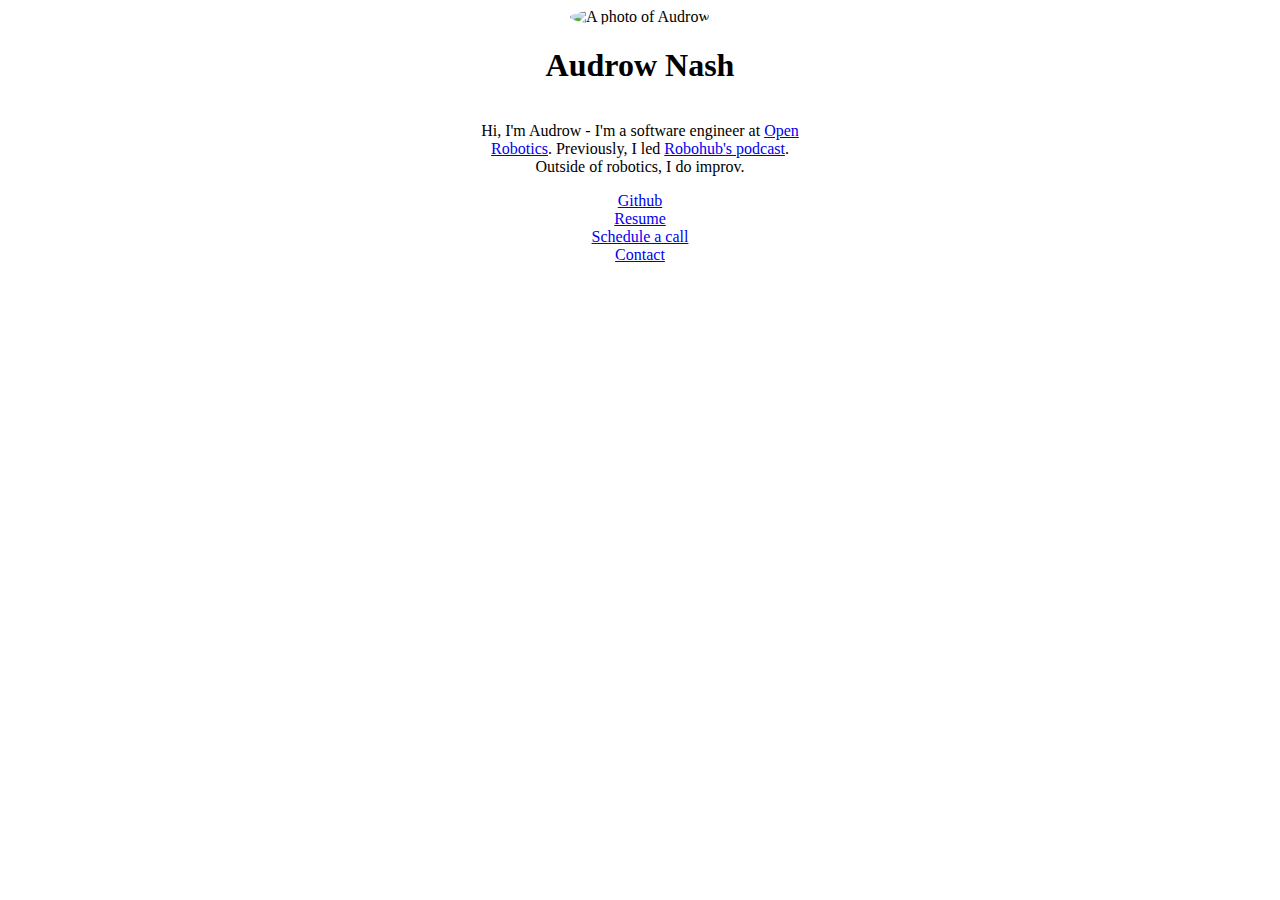
==== scratch/flex_grid_try_1.html @ cb57cc43 "Try using flexgrid" ====
<!DOCTYPE html>
<html lang="en">

<head>
  <meta charset="UTF-8">
  <meta http-equiv="X-UA-Compatible" content="IE=edge">
  <meta name="viewport" content="width=device-width, initial-scale=1.0">
  <title>Document</title>
  <style>
    .my-box {
      display: flex;
      flex-direction: column;
    }

    .head-shot {
      display: flex;
      justify-content: center;
    }

    .circle {
      border-radius: 50%;
    }

    img.circle {
      max-width: clamp(150px, 33vw, 200px);
    }

    .heading {
      display: flex;
      justify-content: center;
    }

    .bio {
      display: flex;
      justify-content: center;
    }

    .bio p {
      max-width: 350px;
      text-align: center;
    }

    .links {
      display: flex;
      flex-direction: column;
      align-items: center;
    }
  </style>
</head>

<body>
  <div class="head-shot">
    <img class="circle" src="../imgs/audrow.jpg" alt="A photo of Audrow">
  </div>
  <div class="my-box">
    <div class="heading">
      <h1>
        Audrow Nash
      </h1>
    </div>
    <div class="bio">
      <p>
        Hi, I'm Audrow - I'm a software engineer at
        <a href="https://www.openrobotics.org/" target="_blank">Open Robotics</a>.
        Previously, I led <a href="https://robohub.org/podcast" target="_blank">Robohub's podcast</a>.
        Outside of robotics, I do improv.
      </p>
    </div>
    <div class="links">
      <div>
        <a href="https://github.com/audrow" target="_blank">Github</a>
      </div>
      <div>
        <a href="./files/Resume-AudrowNash.pdf" target="_blank">Resume</a>
      </div>
      <div>
        <a href="https://doodle.com/mm/audrow/connect" target="_blank">Schedule a call</a>
      </div>
      <div>
        <a href="mailto:audrow@hey.com" target="_blank">Contact</a>
      </div>
      </ul>
      </address>
    </div>
  </div>
</body>

</html>
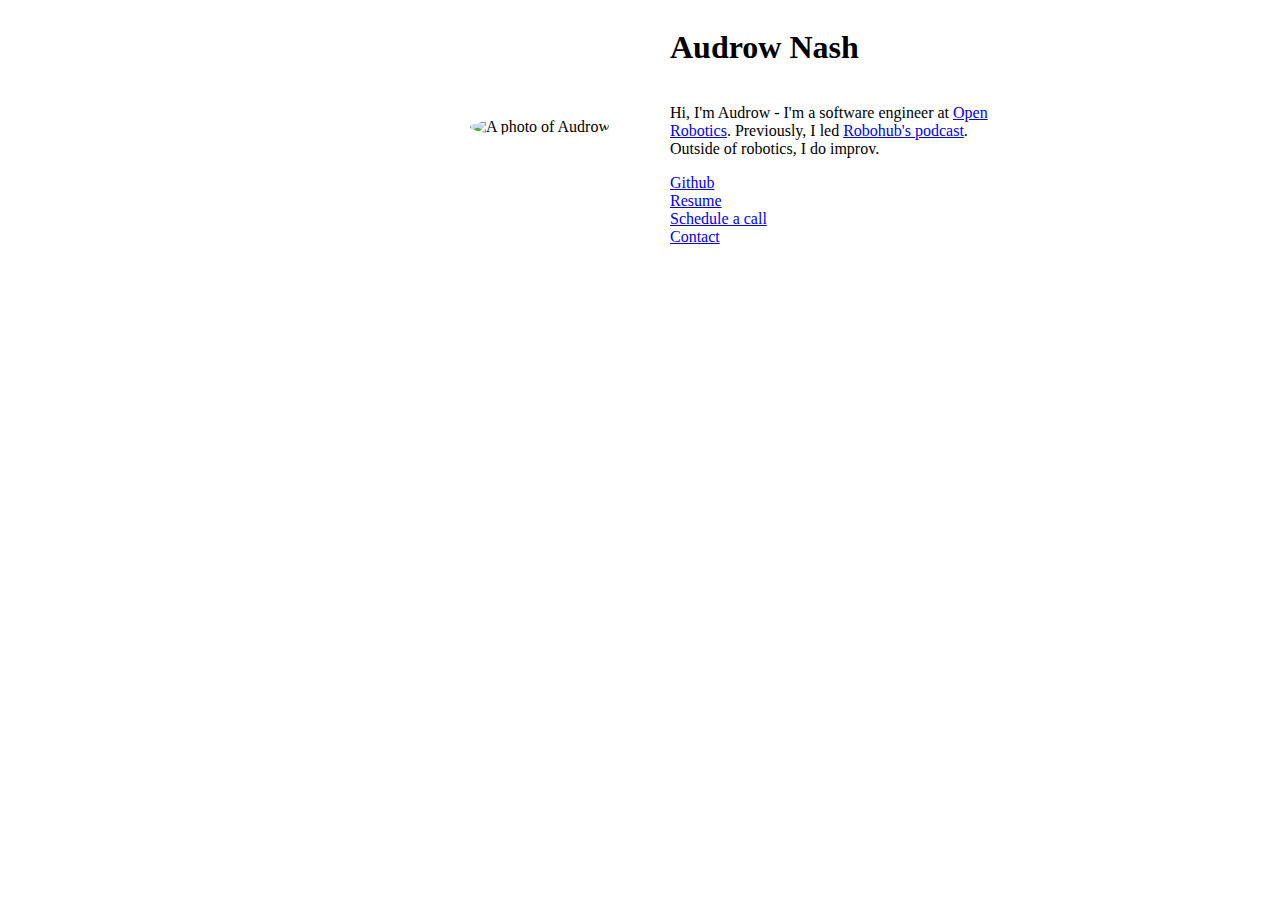
==== commit 11b8417a: "Make flex grid work with grids" ====
--- a/scratch/flex_grid_try_1.html
+++ b/scratch/flex_grid_try_1.html
@@ -5,16 +5,17 @@
   <meta charset="UTF-8">
   <meta http-equiv="X-UA-Compatible" content="IE=edge">
   <meta name="viewport" content="width=device-width, initial-scale=1.0">
-  <title>Document</title>
+  <title>Audrow Nash's website</title>
   <style>
+
+
     .my-box {
-      display: flex;
-      flex-direction: column;
+      display: grid;
     }
 
     .head-shot {
       display: flex;
-      justify-content: center;
+      grid-area: head-shot;
     }
 
     .circle {
@@ -25,34 +26,80 @@
       max-width: clamp(150px, 33vw, 200px);
     }
 
+    .heading, .bio, .head-shot, .links {
+      display: flex;
+    }
+
     .heading {
-      display: flex;
-      justify-content: center;
+      grid-area: heading;
     }
 
     .bio {
-      display: flex;
-      justify-content: center;
-    }
-
-    .bio p {
-      max-width: 350px;
-      text-align: center;
+      grid-area: bio;
     }
 
     .links {
-      display: flex;
+      grid-area: links;
       flex-direction: column;
-      align-items: center;
+    }
+
+    @media screen and (min-width: 600px) {
+      .my-box {
+        column-gap: 60px;
+        grid-template-areas:
+          "head-shot heading"
+          "head-shot bio"
+          "head-shot links"
+        ;
+        grid-template-columns: 1fr 1fr;
+      }
+      .head-shot {
+        align-items: center;
+        justify-content: flex-end;
+      }
+      .head-shot img {
+        max-height: clamp(150px, 33vw, 100%);
+      }
+
+      .heading h1, .bio p, .links div {
+        max-width: 350px;
+        text-align: left;
+      }
+    }
+
+    @media screen and (max-width: 600px) {
+
+      .my-box {
+        grid-template-areas:
+          "head-shot"
+          "heading"
+          "bio"
+          "links"
+        ;
+      }
+
+      .head-shot, .heading, .bio {
+        justify-content: center;
+      }
+
+      .bio p {
+        max-width: 350px;
+        justify-content: center;
+        text-align: center;
+      }
+      .links {
+        text-align: center;
+        justify-content: center;
+      }
     }
   </style>
 </head>
 
 <body>
-  <div class="head-shot">
-    <img class="circle" src="../imgs/audrow.jpg" alt="A photo of Audrow">
-  </div>
   <div class="my-box">
+    <div class="head-shot">
+      <img class="circle" src="../imgs/audrow.jpg" alt="A photo of Audrow">
+    </div>
     <div class="heading">
       <h1>
         Audrow Nash
